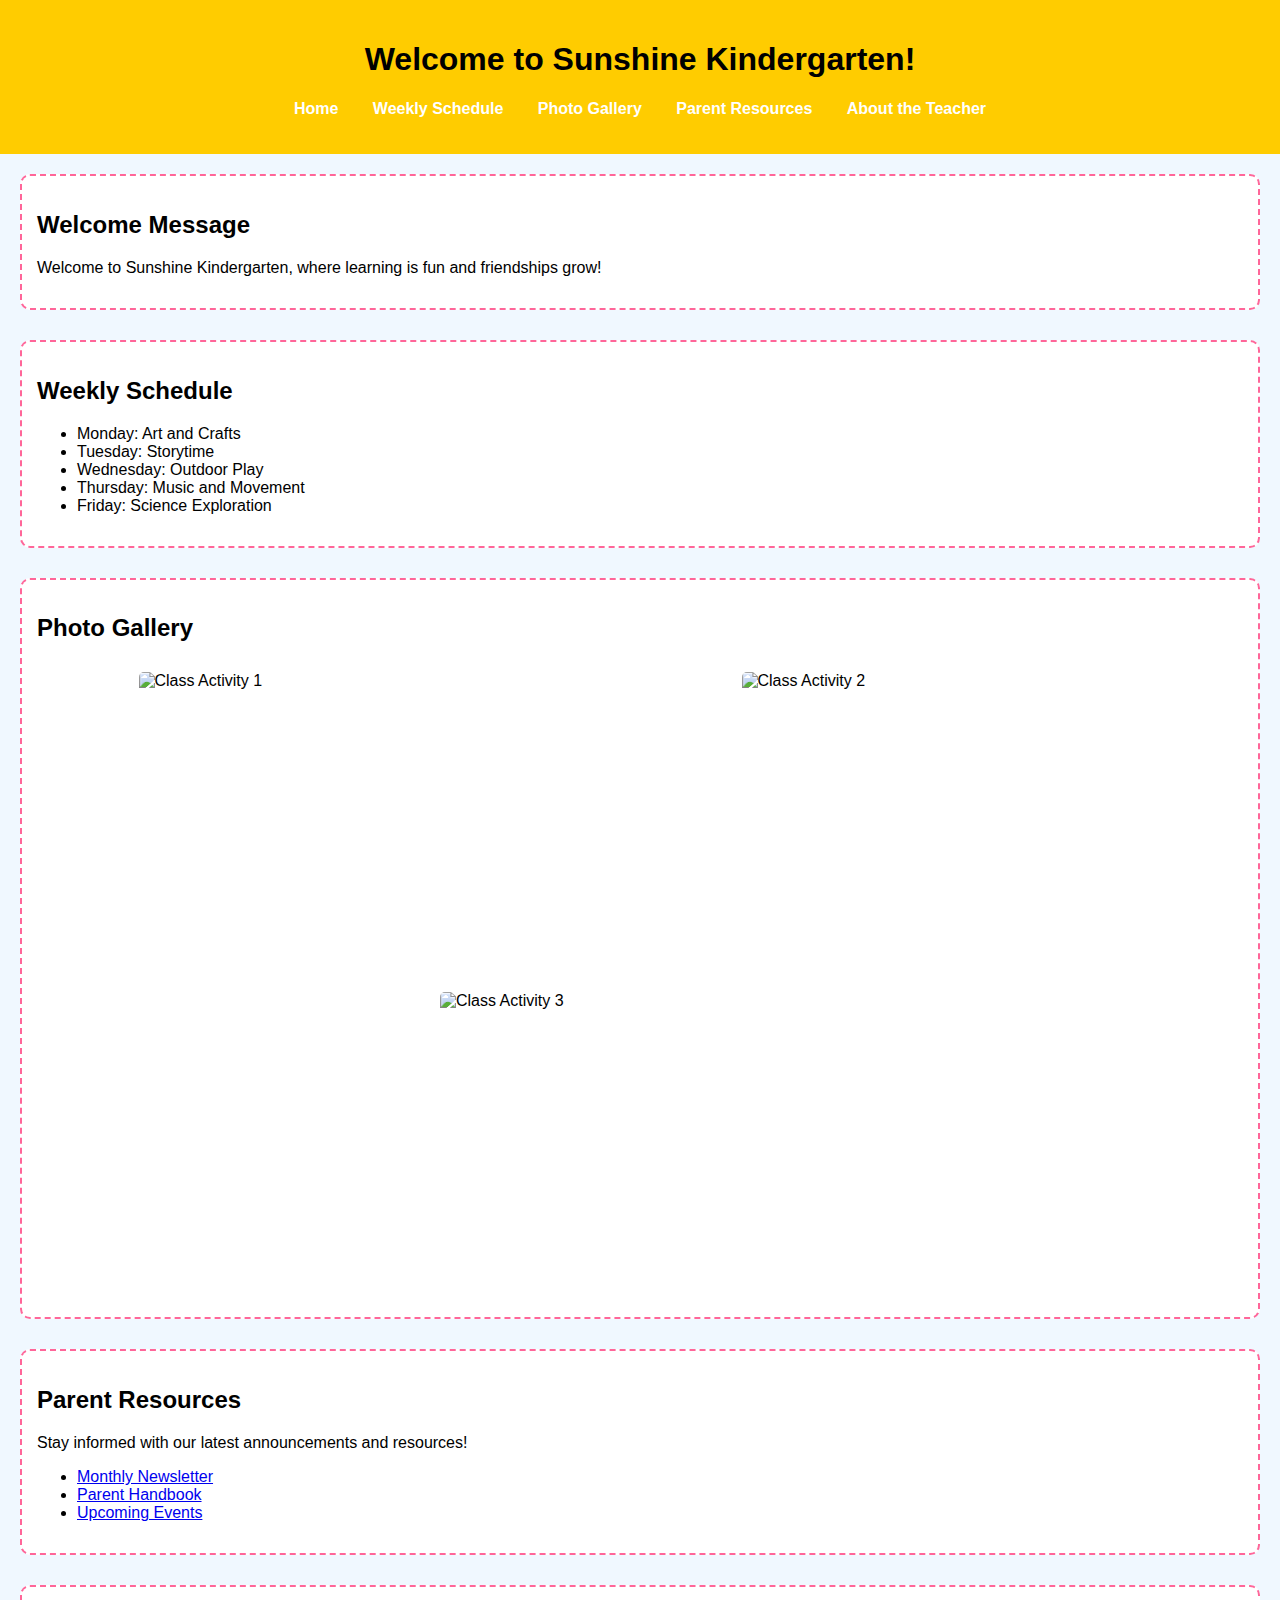
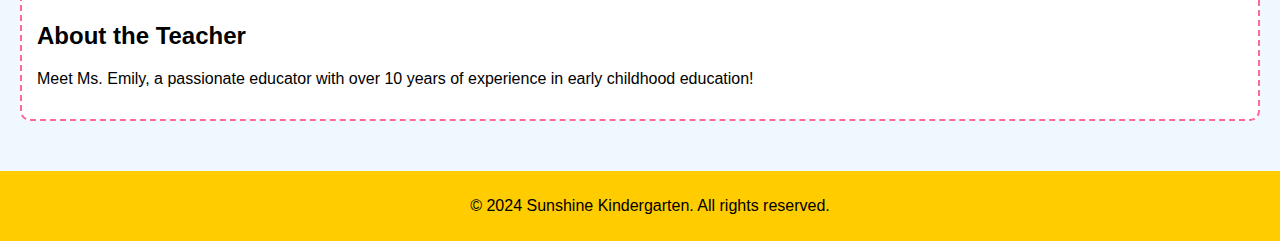
==== KGhtml.html @ d9f1e08c "apply files" ====
<!DOCTYPE html>
<html lang="en">
<head>
    <meta charset="UTF-8">
    <meta name="viewport" content="width=device-width, initial-scale=1.0">
    <title>Sunshine Kindergarten</title>
    <link rel="stylesheet" href="styles.css"> <!-- Link to CSS file -->
</head>
<body>
    <header>
        <h1>Welcome to Sunshine Kindergarten!</h1>
        <nav>
            <ul>
                <li><a href="#welcome">Home</a></li>
                <li><a href="#schedule">Weekly Schedule</a></li>
                <li><a href="#gallery">Photo Gallery</a></li>
                <li><a href="#resources">Parent Resources</a></li>
                <li><a href="#teacher">About the Teacher</a></li>
            </ul>
        </nav>
    </header>

    <main>
        <section id="welcome">
            <h2>Welcome Message</h2>
            <p>Welcome to Sunshine Kindergarten, where learning is fun and friendships grow!</p>
        </section>

        <section id="schedule">
            <h2>Weekly Schedule</h2>
            <ul>
                <li>Monday: Art and Crafts</li>
                <li>Tuesday: Storytime</li>
                <li>Wednesday: Outdoor Play</li>
                <li>Thursday: Music and Movement</li>
                <li>Friday: Science Exploration</li>
            </ul>
        </section>

        <section id="gallery">
            <h2>Photo Gallery</h2>
            <div class="gallery">
                <img src="https://thumbs.dreamstime.com/b/creative-kids-creative-arts-crafts-classes-school-activities-creative-projects-children-home-school-155721818.jpg" alt="Class Activity 1" width=400 height=300>
                <img src="https://static-cse.canva.com/blob/1256318/interactiveclassroomideas2768x512.jpg" alt="Class Activity 2" width=400 height=300>
                <img src="https://img.freepik.com/free-photo/full-shot-friends-painting-together_23-2149027481.jpg" alt="Class Activity 3" width=400 height=300>
            </div>
        </section>

        <section id="resources">
            <h2>Parent Resources</h2>
            <p>Stay informed with our latest announcements and resources!</p>
            <ul>
                <li><a href="#">Monthly Newsletter</a></li>
                <li><a href="#">Parent Handbook</a></li>
                <li><a href="#">Upcoming Events</a></li>
            </ul>
        </section>

        <section id="teacher">
            <h2>About the Teacher</h2>
            <p>Meet Ms. Emily, a passionate educator with over 10 years of experience in early childhood education!</p>
        </section>
    </main>

    <footer>
        <p>&copy; 2024 Sunshine Kindergarten. All rights reserved.</p>
    </footer>
</body>
</html>
---- styles.css ----
body {
    font-family: Arial, sans-serif;
    margin: 0;
    padding: 0;
    background-color: #f0f8ff;
}

header {
    background-color: #ffcc00;
    padding: 20px;
    text-align: center;
}

nav ul {
    list-style: none;
    padding: 0;
}

nav ul li {
    display: inline;
    margin: 0 15px;
}

nav a {
    text-decoration: none;
    color: #fff;
    font-weight: bold;
    transition: color 0.3s;
}

nav a:hover {
    color: #ff6699;
}

main {
    padding: 20px;
}

section {
    margin-bottom: 30px;
    padding: 15px;
    border: 2px dashed #ff6699;
    background-color: #fff;
    border-radius: 10px;
}

.gallery {
    display: flex;
    justify-content: space-around;
    flex-wrap: wrap;
}

.gallery img {
    margin: 10px;
    border-radius: 5px;
}

footer {
    text-align: center;
    padding: 10px;
    background-color: #ffcc00;
    position: relative;
    bottom: 0;
    width: 100%;
}

/* Responsive design */
@media (max-width: 600px) {
    nav ul li {
        display: block;
        margin: 10px 0;
    }

    .gallery {
        flex-direction: column;
        align-items: center;
    }
}
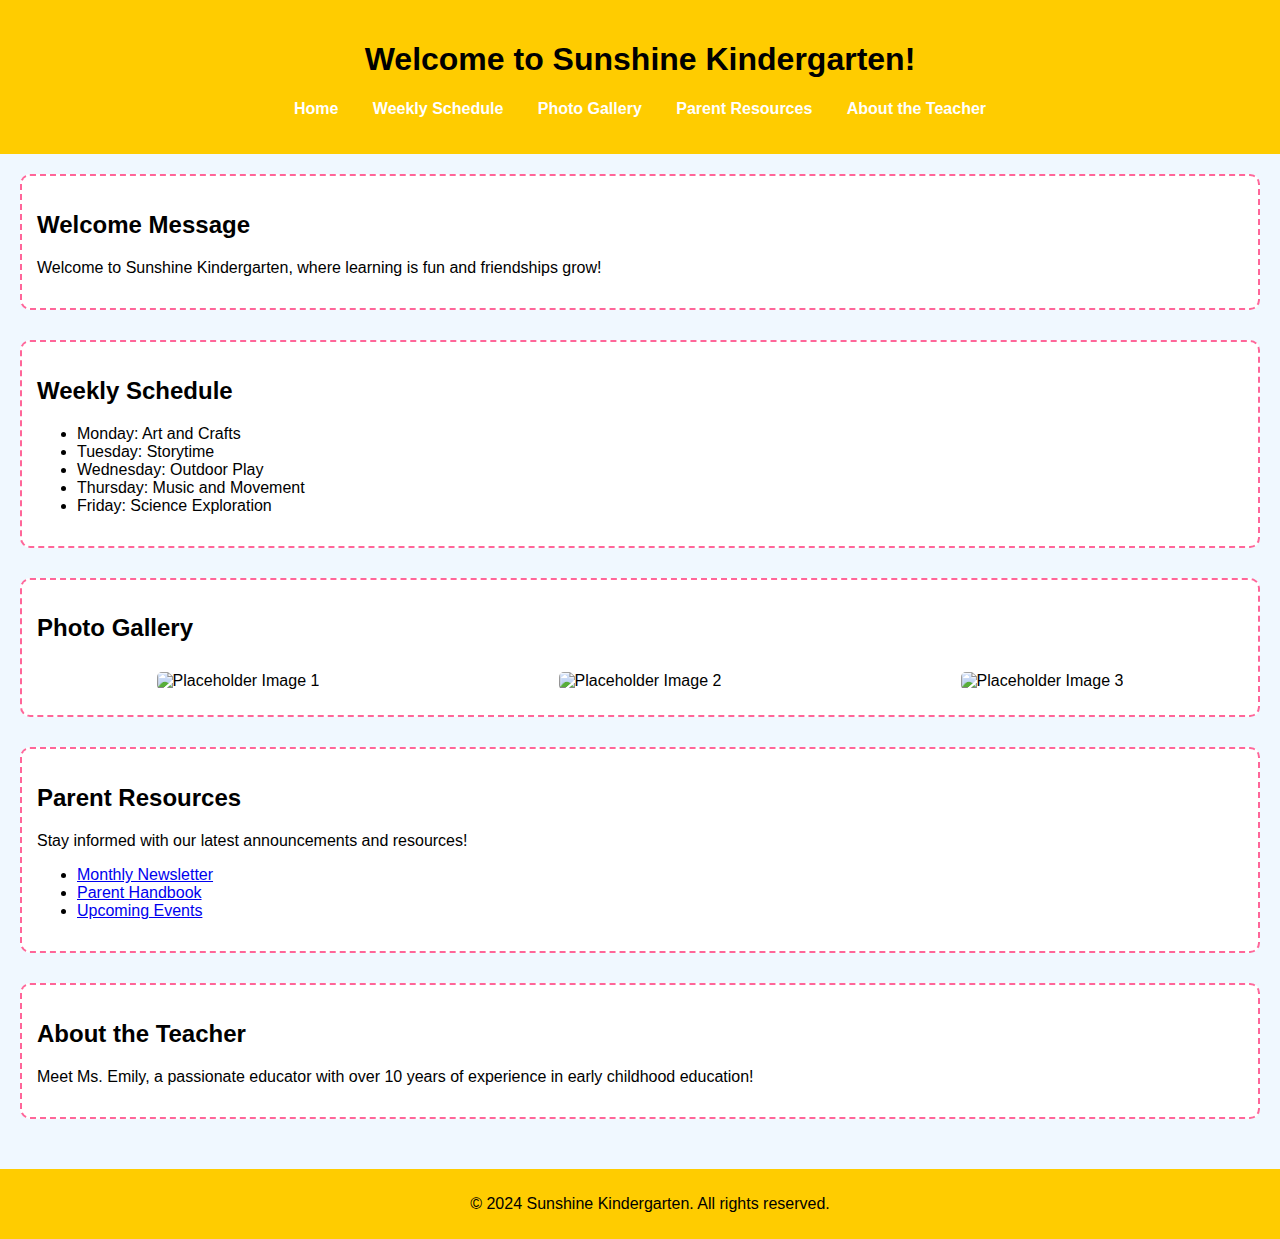
==== commit 1d8b2ff7: "Update KGhtml.html" ====
--- a/KGhtml.html
+++ b/KGhtml.html
@@ -40,9 +40,12 @@
         <section id="gallery">
             <h2>Photo Gallery</h2>
             <div class="gallery">
-                <img src="https://thumbs.dreamstime.com/b/creative-kids-creative-arts-crafts-classes-school-activities-creative-projects-children-home-school-155721818.jpg" alt="Class Activity 1" width=400 height=300>
-                <img src="https://static-cse.canva.com/blob/1256318/interactiveclassroomideas2768x512.jpg" alt="Class Activity 2" width=400 height=300>
-                <img src="https://img.freepik.com/free-photo/full-shot-friends-painting-together_23-2149027481.jpg" alt="Class Activity 3" width=400 height=300>
+                <img src="https://via.placeholder.com/400x300" alt="Placeholder Image 1">
+                <img src="https://via.placeholder.com/400x300" alt="Placeholder Image 2">
+                <img src="https://via.placeholder.com/400x300" alt="Placeholder Image 3">
+
+
+
             </div>
         </section>
 
